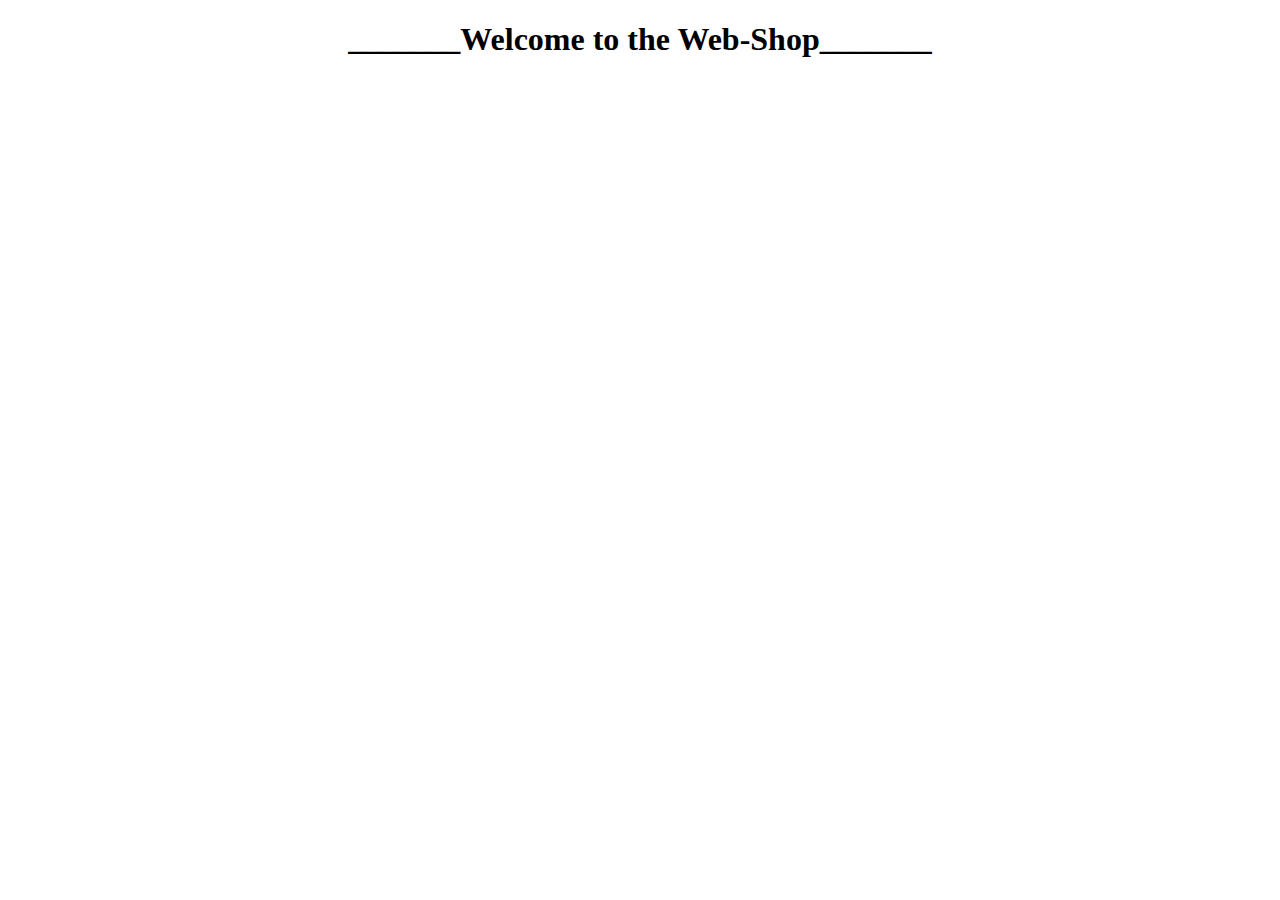
==== web/index.html @ 98a3ee04 "Zero commit" ====
<!DOCTYPE html>
<html lang="en">
<head>
    <meta charset="UTF-8">
    <title>Web-Shop | Купить товары онлайн</title>
</head>
<body>
<h1 style="text-align:center">_______Welcome to the Web-Shop_______</h1>
</body>
</html>
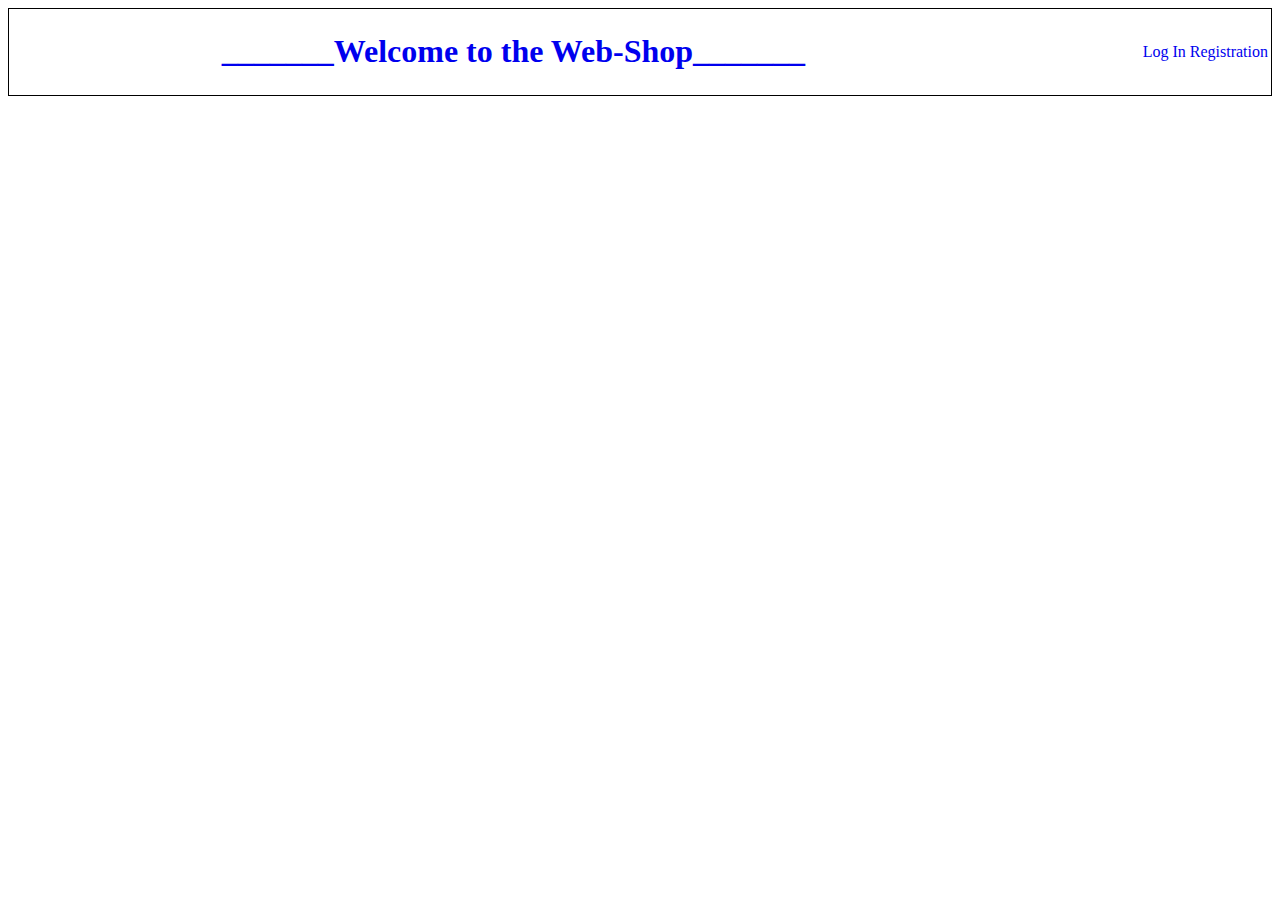
==== commit 52891ee4: "Added log in and log on. NOT secure yet." ====
--- a/web/index.html
+++ b/web/index.html
@@ -3,8 +3,20 @@
 <head>
     <meta charset="UTF-8">
     <title>Web-Shop | Купить товары онлайн</title>
+    <style>
+        a{text-decoration: none;}
+    </style>
 </head>
 <body>
-<h1 style="text-align:center">_______Welcome to the Web-Shop_______</h1>
+<table style="border:1px solid black;width: 100%;">
+    <tr>
+        <td width="80%"><a href="index.html"><h1 style="text-align:center">_______Welcome to the Web-Shop_______</h1></a></td>
+        <td width="20%" align="right">
+            <a href="login.html">Log In</a>
+            <a href="registration.html">Registration</a>
+        </td>
+    </tr>
+</table>
+
 </body>
 </html>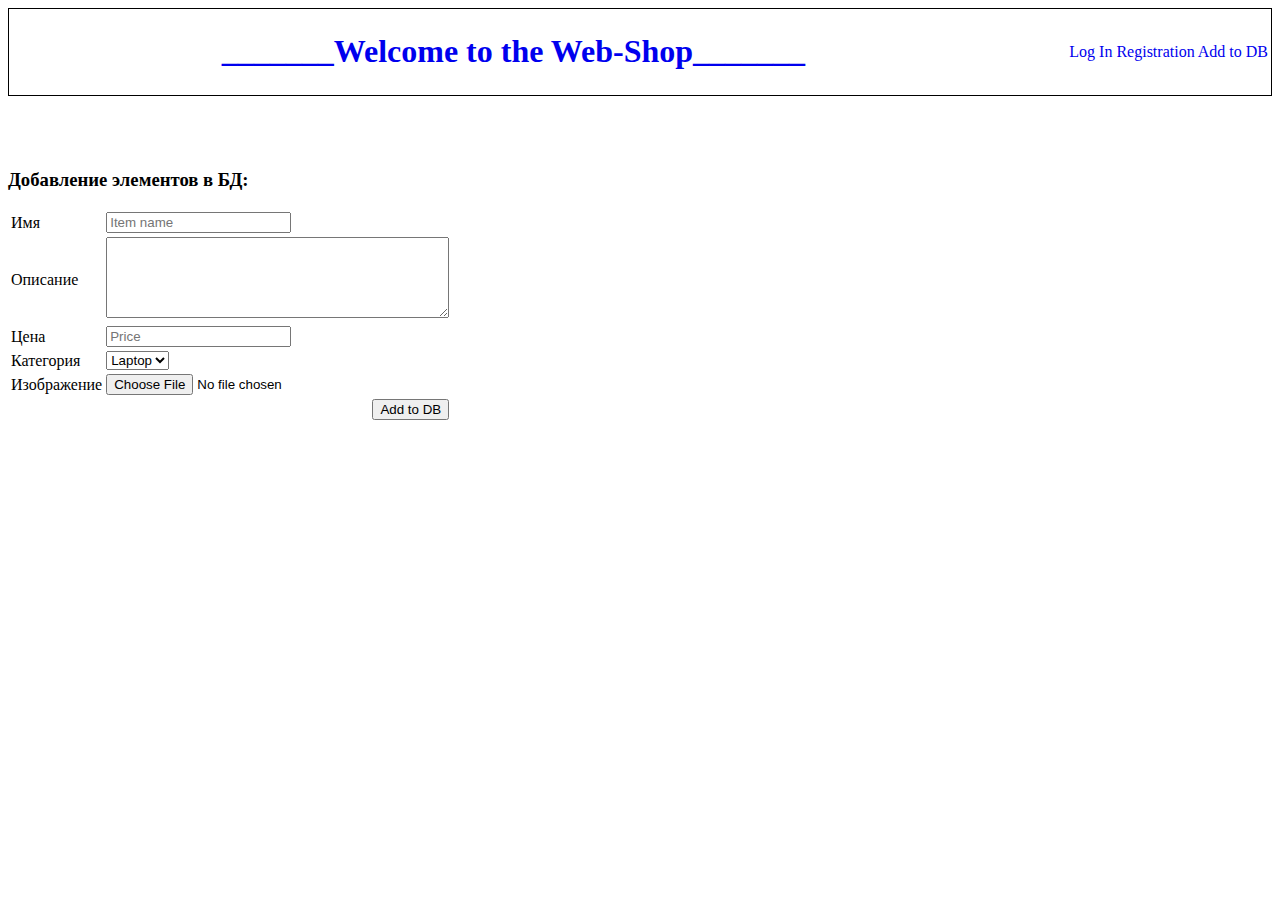
==== commit 8e53a787: "Added items DB. Complete lack of layouts))" ====
--- a/web/index.html
+++ b/web/index.html
@@ -2,7 +2,7 @@
 <html lang="en">
 <head>
     <meta charset="UTF-8">
-    <title>Web-Shop | Купить товары онлайн</title>
+    <title>Добавить в базу</title>
     <style>
         a{text-decoration: none;}
     </style>
@@ -10,13 +10,46 @@
 <body>
 <table style="border:1px solid black;width: 100%;">
     <tr>
-        <td width="80%"><a href="index.html"><h1 style="text-align:center">_______Welcome to the Web-Shop_______</h1></a></td>
+        <td width="80%"><a href="index.jsp"><h1 style="text-align:center">_______Welcome to the Web-Shop_______</h1></a></td>
         <td width="20%" align="right">
             <a href="login.html">Log In</a>
             <a href="registration.html">Registration</a>
+            <a href="index.html">Add to DB</a>
         </td>
     </tr>
 </table>
-
+<br><br><br>
+<h3>Добавление элементов в БД:</h3>
+<form method="post" action="/AddToDB">
+<table>
+    <tr>
+        <td>Имя</td>
+        <td><input name="ItemName" type="text" placeholder="Item name" required></td>
+    </tr>
+    <tr>
+        <td>Описание</td>
+        <td><textarea name="ItemDescr" cols="40" rows="5"></textarea></td>
+    </tr>
+    <tr>
+        <td>Цена</td>
+        <td><input name="ItemPrice" type="number" step="0.5" placeholder="Price" required></td>
+    </tr>
+    <tr>
+        <td>Категория</td>
+        <td><select name="ItemCategory">
+            <option selected value="Laptop">Laptop</option>
+            <option value="Phone">Phone</option>
+            <option value="Printer">Printer</option>
+        </select></td>
+    </tr>
+    <tr>
+        <td>Изображение</td>
+        <td><input name="ItemPhoto" type="file" value="Add image"></td>
+    </tr>
+    <tr>
+        <td align="right" colspan="2"><input name="addToDB" type="submit" value="Add to DB"> </td>
+    </tr>
+</table>
+</form>
 </body>
 </html>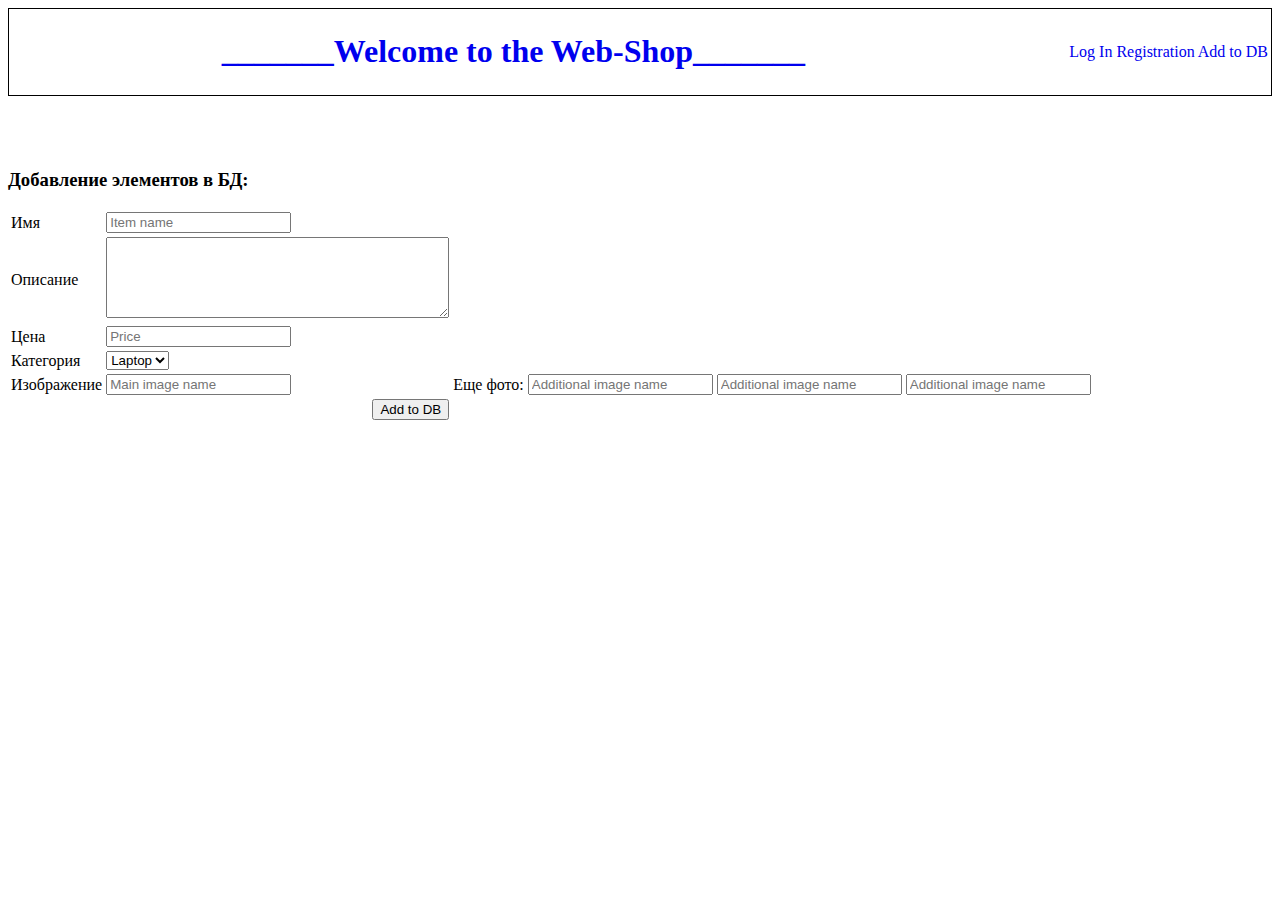
==== commit 3c22358a: "minor design fixes" ====
--- a/web/index.html
+++ b/web/index.html
@@ -44,7 +44,11 @@
     </tr>
     <tr>
         <td>Изображение</td>
-        <td><input name="ItemPhoto" type="file" value="Add image"></td>
+        <td><input name="mImg" type="text" placeholder="Main image name"></td>
+        <td>Еще фото:</td>
+        <td><input name="Img1" type="text" placeholder="Additional image name"></td>
+        <td><input name="Img2" type="text" placeholder="Additional image name"></td>
+        <td><input name="Img3" type="text" placeholder="Additional image name"></td>
     </tr>
     <tr>
         <td align="right" colspan="2"><input name="addToDB" type="submit" value="Add to DB"> </td>
